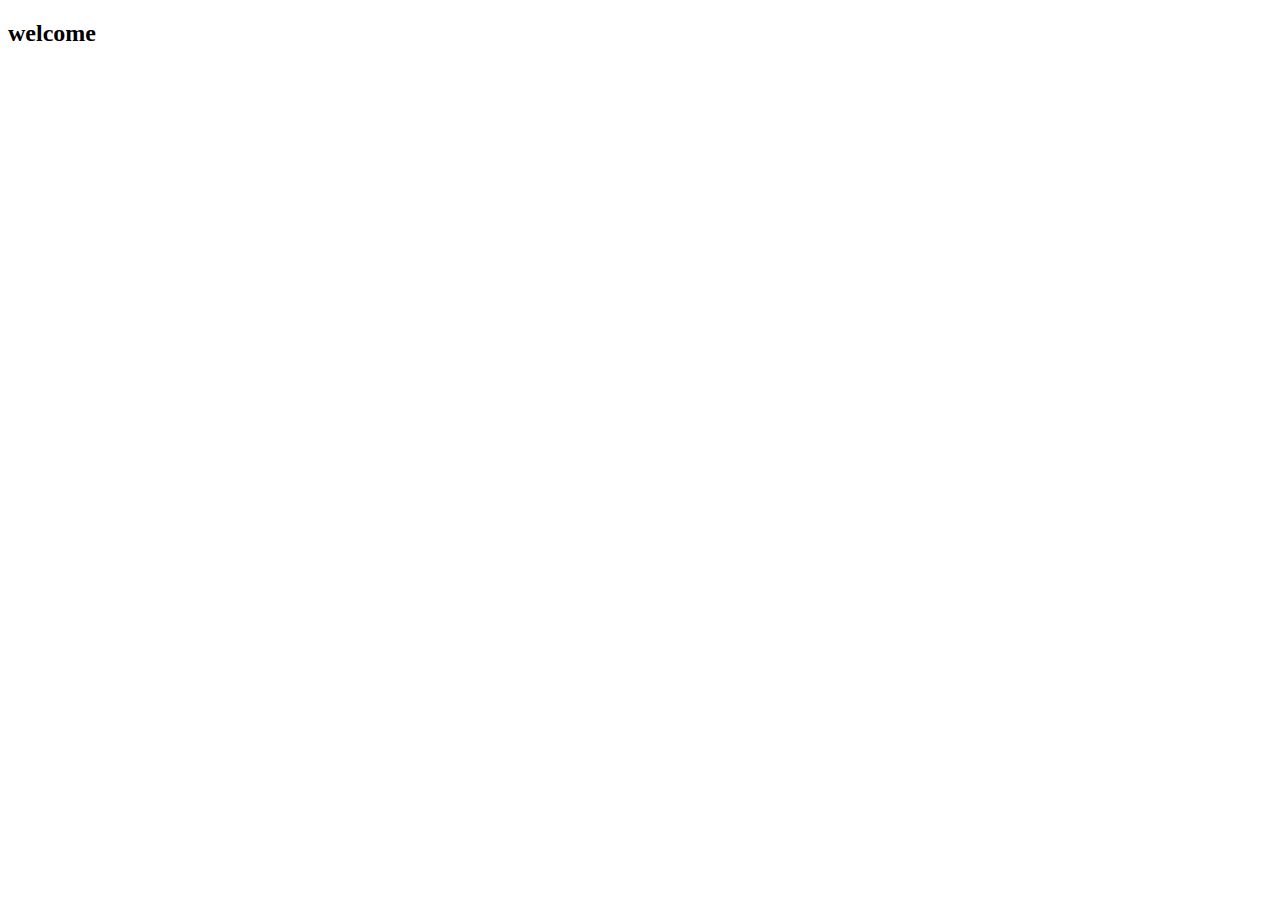
==== new github file.html @ 67a7ee78 "first commit" ====
<!DOCTYPE html>
<html lang="en">
<head>
    <meta charset="UTF-8">
    <meta name="viewport" content="width=device-width, initial-scale=1.0">
    <title>my github file</title>
</head>
<body>
    <div>
        <h2>welcome</h2>
        <p></p>
    </div>
</body>
</html>
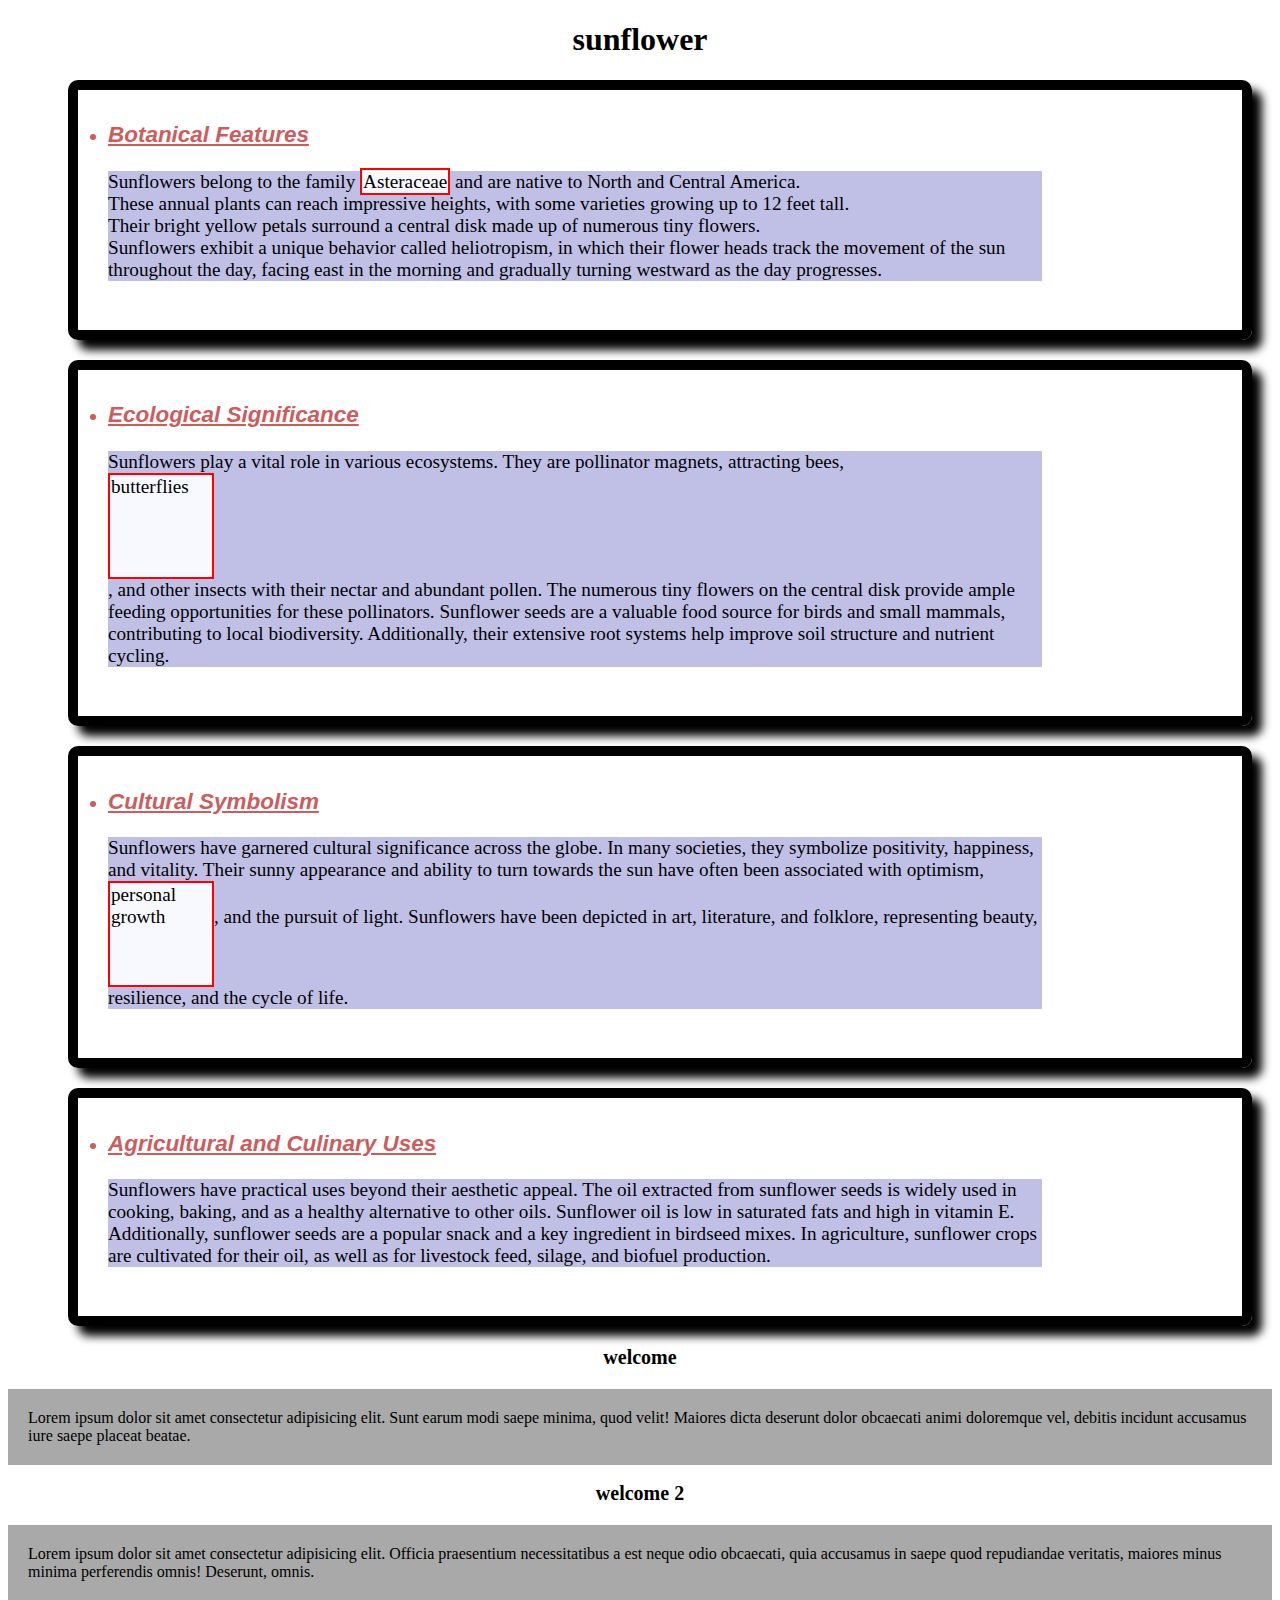
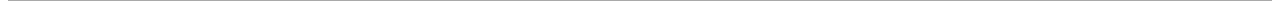
==== commit e14f6e02: "added the first blog" ====
--- a/new github file.html
+++ b/new github file.html
@@ -4,11 +4,63 @@
     <meta charset="UTF-8">
     <meta name="viewport" content="width=device-width, initial-scale=1.0">
     <title>my github file</title>
+    <link rel="stylesheet" href="style/new style.css">
+    <style>
+        p{
+        background-color: rgb(192, 192, 230);
+        text-align: left;
+        color: black;
+    }
+    </style>
 </head>
+
 <body>
+    <h1 style="text-align: center;">sunflower</h1>
+    
+    <ul>
+        <div class="all">
+        <li class="color">
+     
+        <h3>Botanical Features</h3>
+        <p>
+        
+        Sunflowers belong to the family <span class="line">Asteraceae</span> and are native to North and Central America. <br> These annual plants can reach impressive heights, with some varieties growing up to 12 feet tall. <br> Their bright yellow petals surround a central disk made up of numerous tiny flowers. <br> Sunflowers exhibit a unique behavior called heliotropism, in which their flower heads track the movement of the sun throughout the day, facing east in the morning and gradually turning westward as the day progresses. </p></li></div>
+        
+       <div class="all">
+         <li class="color"> 
+            
+         <h3>Ecological Significance</h3>
+         <p>
+        Sunflowers play a vital role in various ecosystems. They are pollinator magnets, attracting bees, <span class="fly">butterflies</span>, and other insects with their nectar and abundant pollen. The numerous tiny flowers on the central disk provide ample feeding opportunities for these pollinators. Sunflower seeds are a valuable food source for birds and small mammals, contributing to local biodiversity. Additionally, their extensive root systems help improve soil structure and nutrient cycling.
+    </p>
+    </li>
+    </div>
+        
+      <div class="all"> 
+        <li class="color">
+              
+        <h3>Cultural Symbolism</h3>
+        <p>
+        Sunflowers have garnered cultural significance across the globe. In many societies, they symbolize positivity, happiness, and vitality. Their sunny appearance and ability to turn towards the sun have often been associated with optimism, <span class="personal">personal growth</span>, and the pursuit of light. Sunflowers have been depicted in art, literature, and folklore, representing beauty, resilience, and the cycle of life.
+    </p>
+</li>
+</div> 
+        
+      <div class="all">
+          <li class="color"> 
+             
+            <h3>Agricultural and Culinary Uses</h3>
+            <p>
+        Sunflowers have practical uses beyond their aesthetic appeal. The oil extracted from sunflower seeds is widely used in cooking, baking, and as a healthy alternative to other oils. Sunflower oil is low in saturated fats and high in <span class="E">vitamin E.</span> Additionally, sunflower seeds are a popular snack and a key ingredient in birdseed mixes. In agriculture, sunflower crops are cultivated for their oil, as well as for livestock feed, silage, and biofuel production.
+    </p>
+</li>
+</div>
+    </ul>
     <div>
         <h2>welcome</h2>
-        <p></p>
+        <p class="one">Lorem ipsum dolor sit amet consectetur adipisicing elit. Sunt earum modi saepe minima, quod velit! Maiores dicta deserunt dolor obcaecati animi doloremque vel, debitis incidunt accusamus iure saepe placeat beatae.</p>
+      <h2>welcome 2</h2>
+        <p class="one">Lorem ipsum dolor sit amet consectetur adipisicing elit. Officia praesentium necessitatibus a est neque odio obcaecati, quia accusamus in saepe quod repudiandae veritatis, maiores minus minima perferendis omnis! Deserunt, omnis.</p>
     </div>
 </body>
 </html>--- a/style/new style.css
+++ b/style/new style.css
@@ -0,0 +1,60 @@
+h2{
+    color: black;
+    text-align: center;
+    font-size: 20px;
+}
+.one{
+    background-color: darkgray;
+    margin-top: 20px;
+    border: 10px crimson;
+    padding: 20px;}
+    
+    h3{
+        text-align: left;
+        color: indianred;
+        font-style: italic;
+        text-decoration: underline;
+        font-family: Verdana, Geneva, Tahoma, sans-serif;}
+        
+    .color{
+        color: indianred;
+        font-size: larger;
+    }
+    .all{
+        margin: 20px;
+        border: 10px solid black;
+        border-radius: 10px;
+        padding: 10px 200px 30px 30px;
+        /* height: 200px;*/
+       /* width: 1000px;*/
+        box-shadow:10px 10px 10px ;
+       /* display: block;*/
+    
+    }
+    .line{
+        display:inline;
+        width: 100px;
+        height: 100px;
+        padding:1px;
+        border: 2px solid red;
+        background-color: ghostwhite;
+    }
+    .fly{
+        display: block;
+        width: 100px;
+        height: 100px;
+        border: 2px solid red;
+        background-color: ghostwhite;
+        padding:1px;
+    
+    
+    }
+    .personal{
+        display: inline-block;
+        width: 100px;
+        height: 100px;
+        border: 2px solid red;
+        background-color: ghostwhite;
+        padding:1px;
+    
+    }
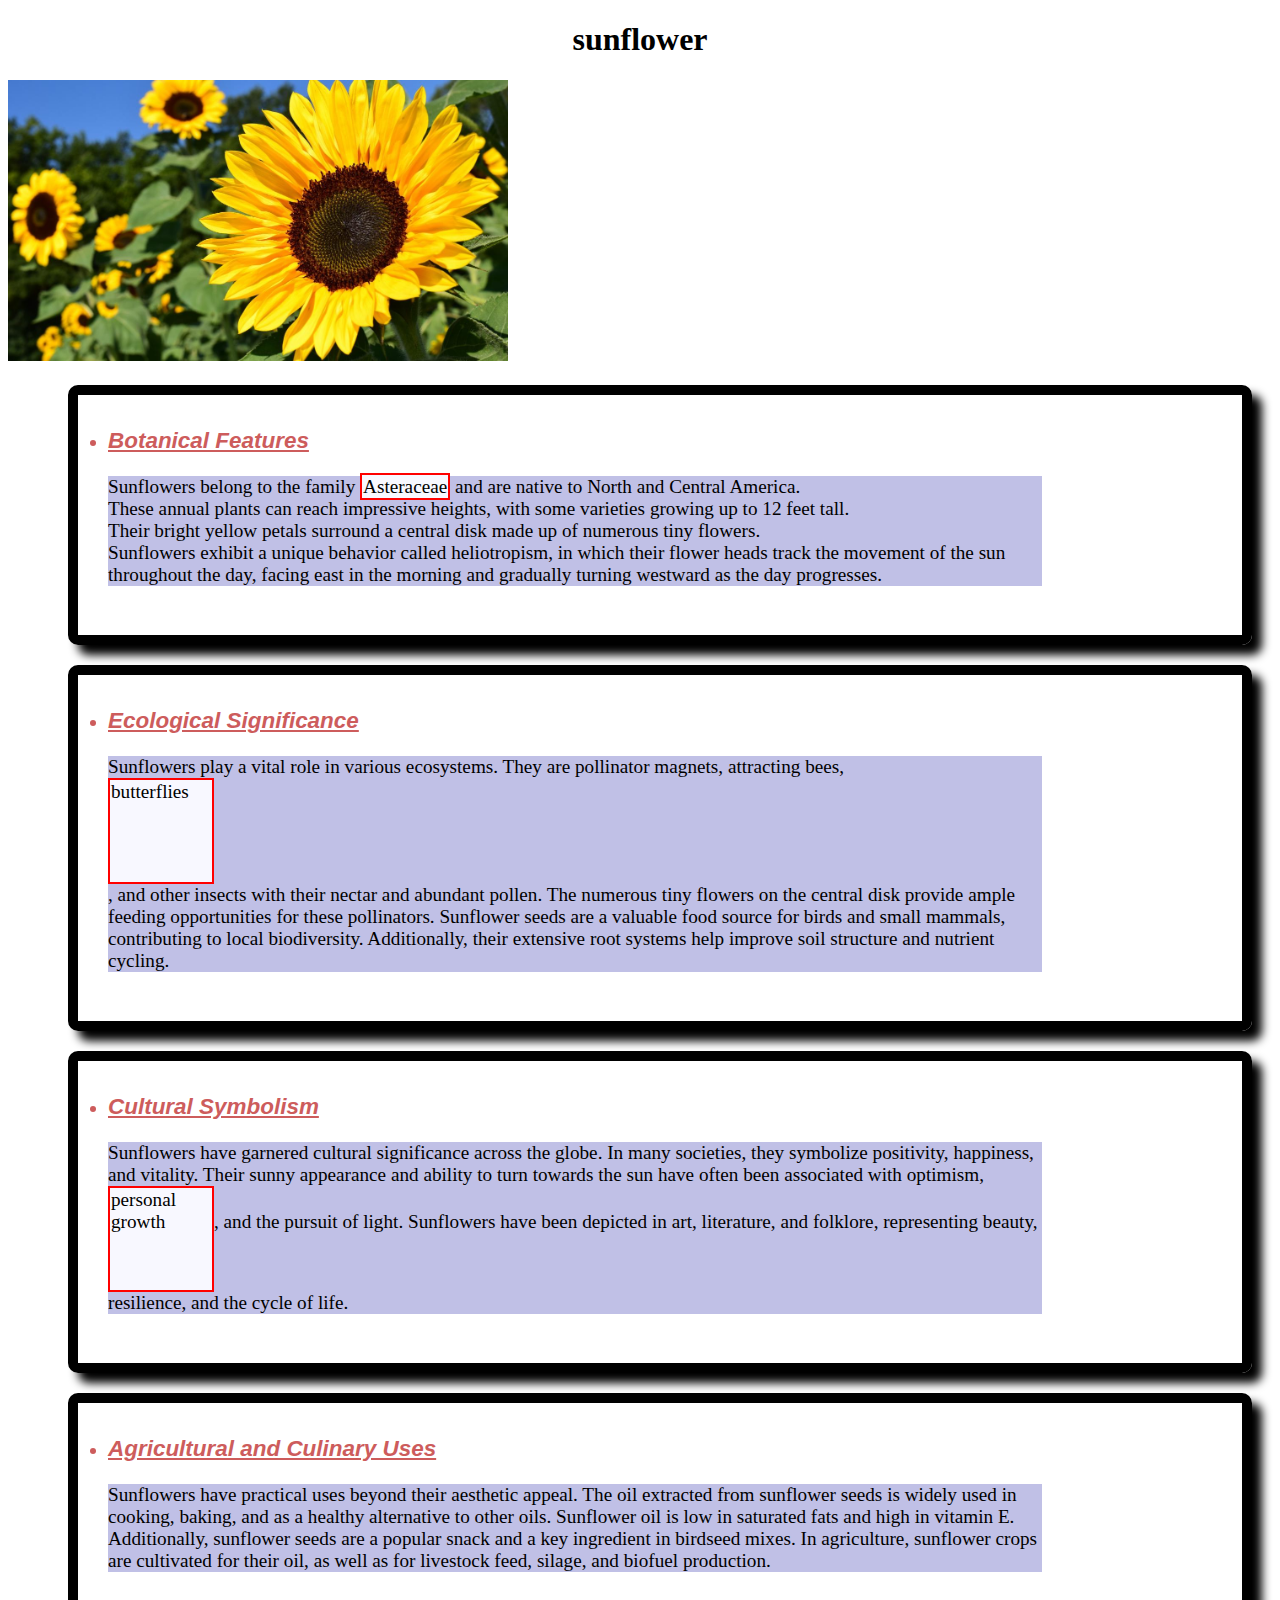
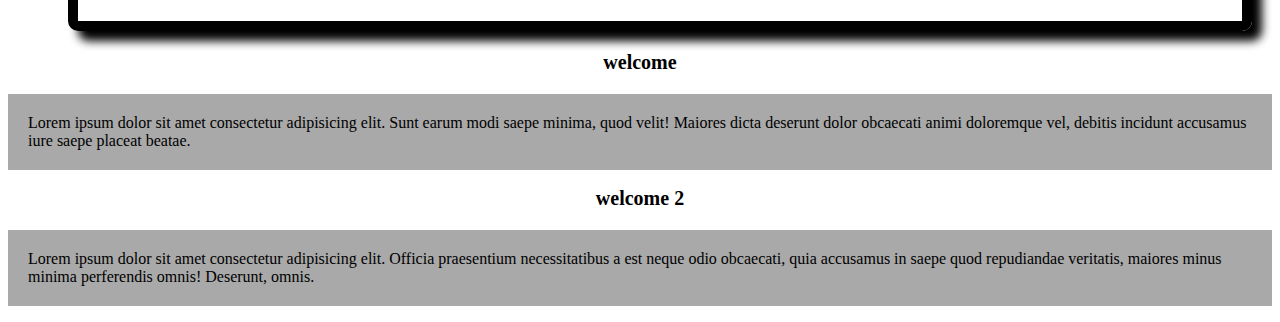
==== commit 4333f329: "sunflower pic" ====
--- a/new github file.html
+++ b/new github file.html
@@ -16,6 +16,8 @@
 
 <body>
     <h1 style="text-align: center;">sunflower</h1>
+    <div>
+    <img width="500px" src="images/sunflower-1627193_1920.jpg" alt=""></div>
     
     <ul>
         <div class="all">
